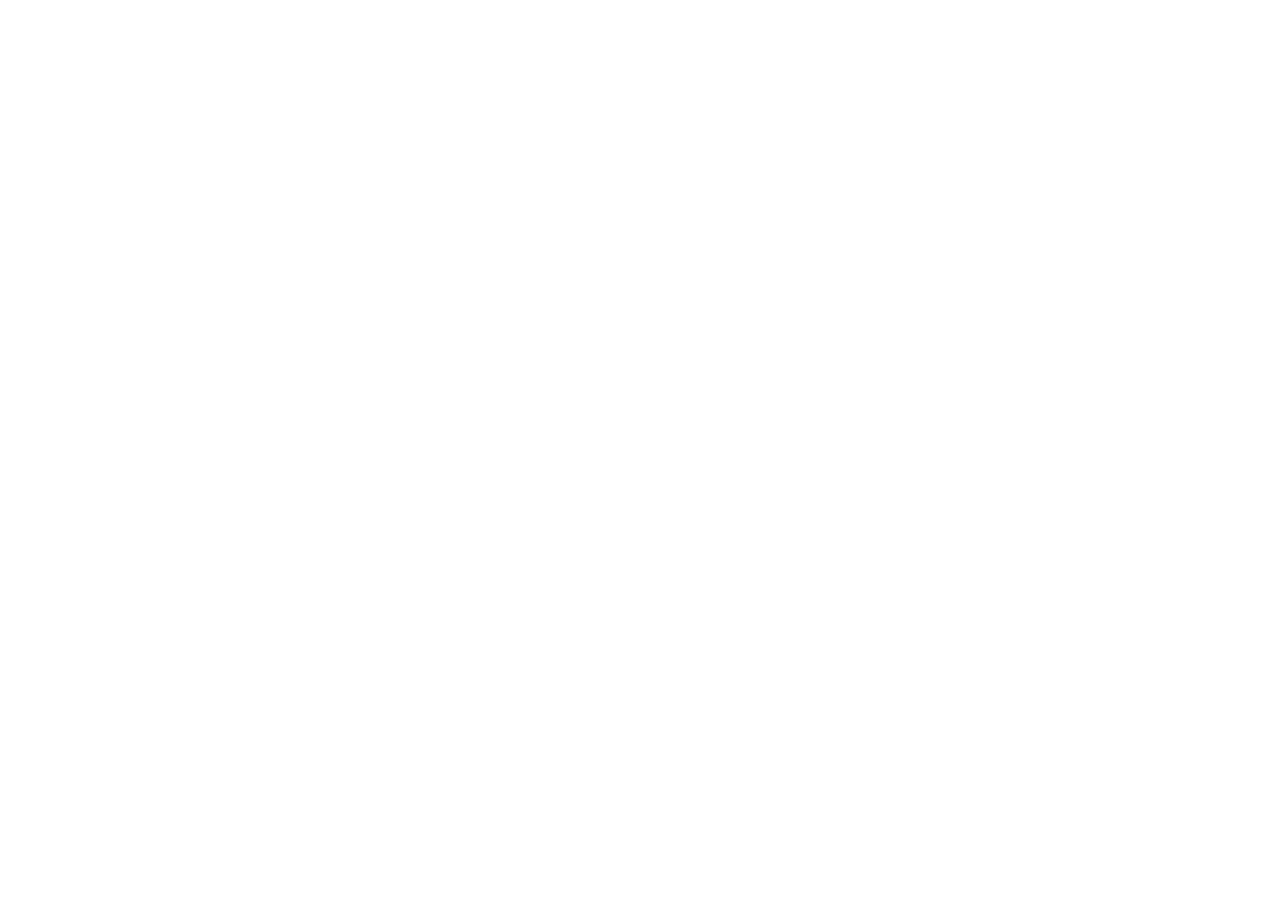
==== index.html @ 188e6086 "se crea el index" ====
<!DOCTYPE html>
<html lang="en">
<head>
    <meta charset="UTF-8">
    <meta name="viewport" content="width=device-width, initial-scale=1.0">
    <title>Actividad 2</title>
</head>
<body>
    
</body>
</html>
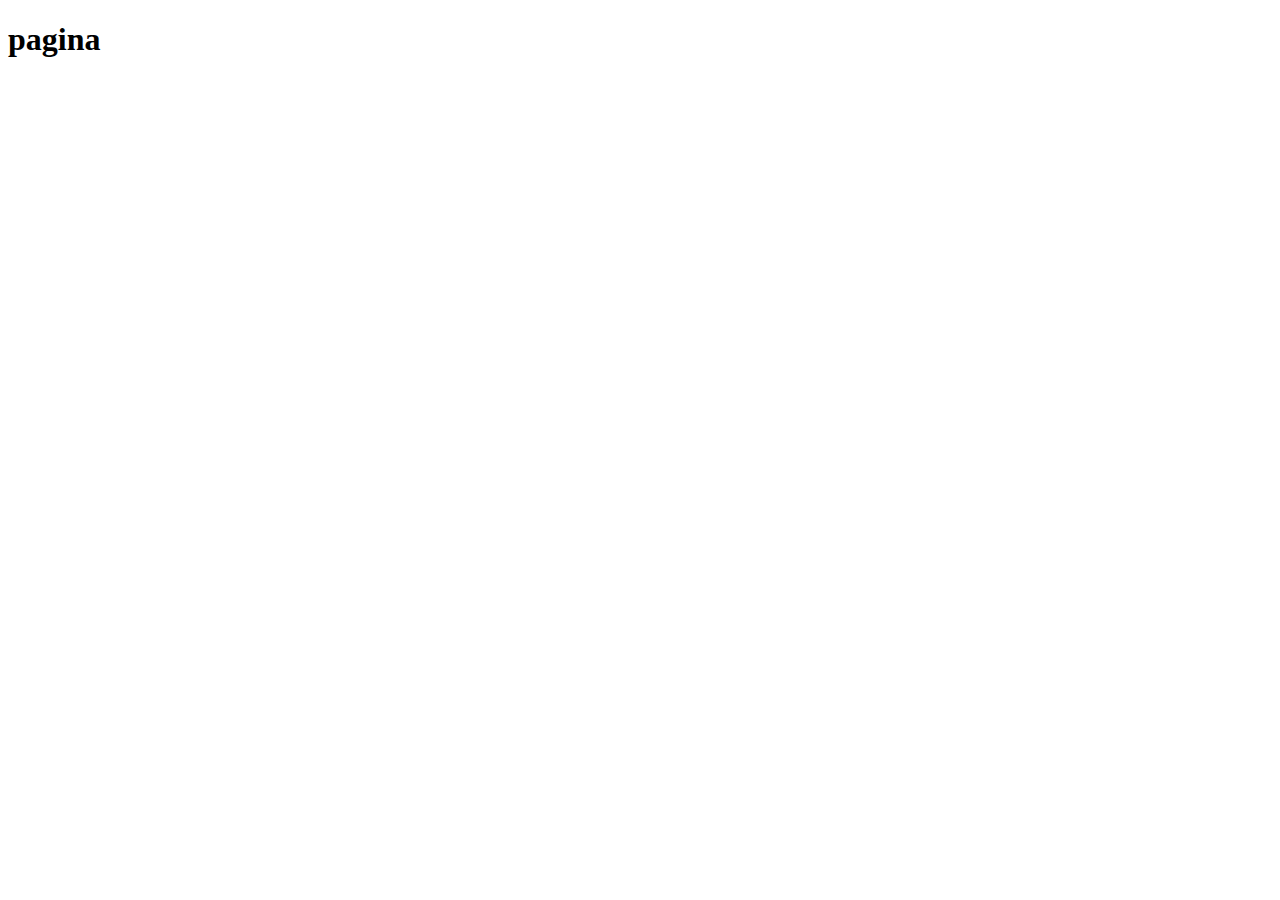
==== commit c4bd83c9: "agregamos un titulo" ====
--- a/index.html
+++ b/index.html
@@ -6,6 +6,6 @@
     <title>Actividad 2</title>
 </head>
 <body>
-    
+    <h1>pagina</h1>
 </body>
 </html>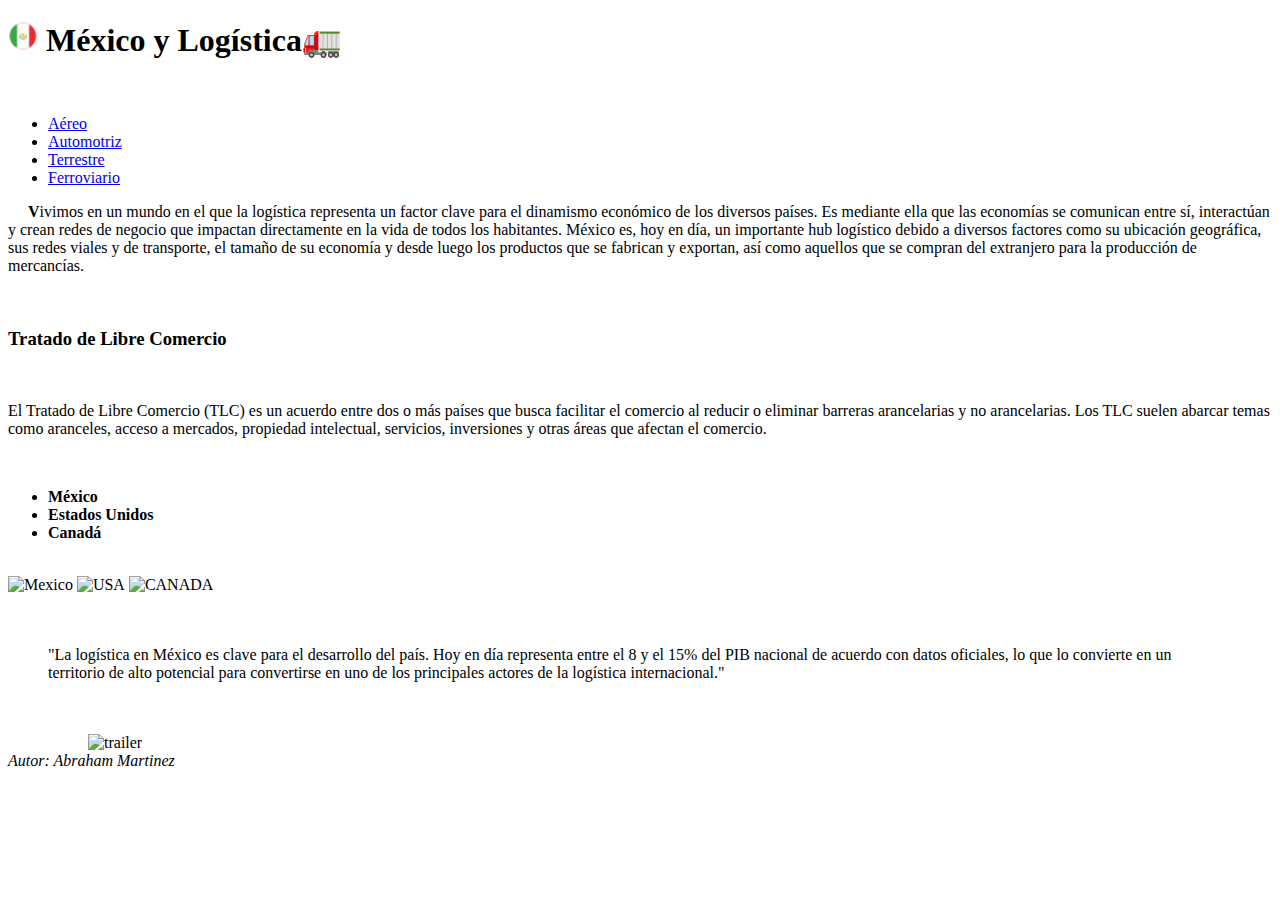
==== commit 03b21bd2: "Se estructura en secciones y se agrega informacion del tema" ====
--- a/index.html
+++ b/index.html
@@ -6,6 +6,51 @@
     <title>Actividad 2</title>
 </head>
 <body>
-    <h1>pagina</h1>
+    <header>
+        <h1> <img src="mexico.png" alt="" style="width: 30px;"> México y Logística🚛</h1>
+        <br>
+        <ul>
+            <li><a href="#">Aéreo</a></li>
+            <li><a href="#">Automotriz</a></li>
+            <li><a href="#">Terrestre</a></li>
+            <li><a href="#">Ferroviario</a></li>
+        </ul>
+    </header>
+
+    <main>
+        <div class="primer_parrafo">
+            <p>
+                &nbsp;&nbsp;&nbsp;&nbsp; <strong>V</strong>ivimos en un mundo en el que la logística representa un factor clave para el dinamismo económico de los diversos países. Es mediante ella que las economías se comunican entre sí, interactúan y crean redes de negocio que impactan directamente en la vida de todos los habitantes.
+                México es, hoy en día, un importante hub logístico debido a diversos factores como su ubicación geográfica, sus redes viales y de transporte, el tamaño de su economía y desde luego los productos que se fabrican y exportan, así como aquellos que se compran del extranjero para la producción de mercancías.
+            </p><br>
+            <h3 id="tlc_tit">Tratado de Libre Comercio</h3><br>
+                <p>El Tratado de Libre Comercio (TLC) es un acuerdo entre dos o más países que busca facilitar el comercio al reducir o eliminar barreras arancelarias y no arancelarias. Los TLC suelen abarcar temas como aranceles, acceso a mercados, propiedad intelectual, servicios, inversiones y otras áreas que afectan el comercio.</p>
+                <br> 
+                <ul class="paises">
+                    <li><strong>México</strong></li>
+                    <li><strong>Estados Unidos</strong></li>
+                    <li><strong>Canadá</strong></li>
+                </ul>
+        </div>
+        <br>
+        <div class="imagenes_paises">
+ 
+            <img src="https://th.bing.com/th/id/OIP.jV_Lsd9s5wrlpVnGLJe2xgHaEc?rs=1&pid=ImgDetMain" alt="Mexico">
+            <img src="https://th.bing.com/th/id/OIP.YBAjuQl2uWHqVQobVNbCZAAAAA?rs=1&pid=ImgDetMain" alt="USA">
+            <img src="https://th.bing.com/th/id/OIP.Z7EyaceDUB9E_pP1-k1cgwHaEn?rs=1&pid=ImgDetMain" alt="CANADA">
+        </div>
+    </main>
+    <br><br>
+    <section>
+        <blockquote>
+            "La logística en México es clave para el desarrollo del país. Hoy en día representa entre el 8 y el 15% del PIB nacional de acuerdo con datos oficiales, lo que lo convierte en un territorio de alto potencial para convertirse en uno de los principales actores de la logística internacional."
+        </blockquote>
+        <br><br>
+        <img src="https://img.freepik.com/vector-premium/ilustracion-marca-truck-trailer_276941-23.jpg" alt="trailer" id="trailer_blanco" style="margin-left:80px;">
+    </section>
+
+    <footer>
+        <address>Autor: Abraham Martinez</address>
+    </footer>
 </body>
 </html>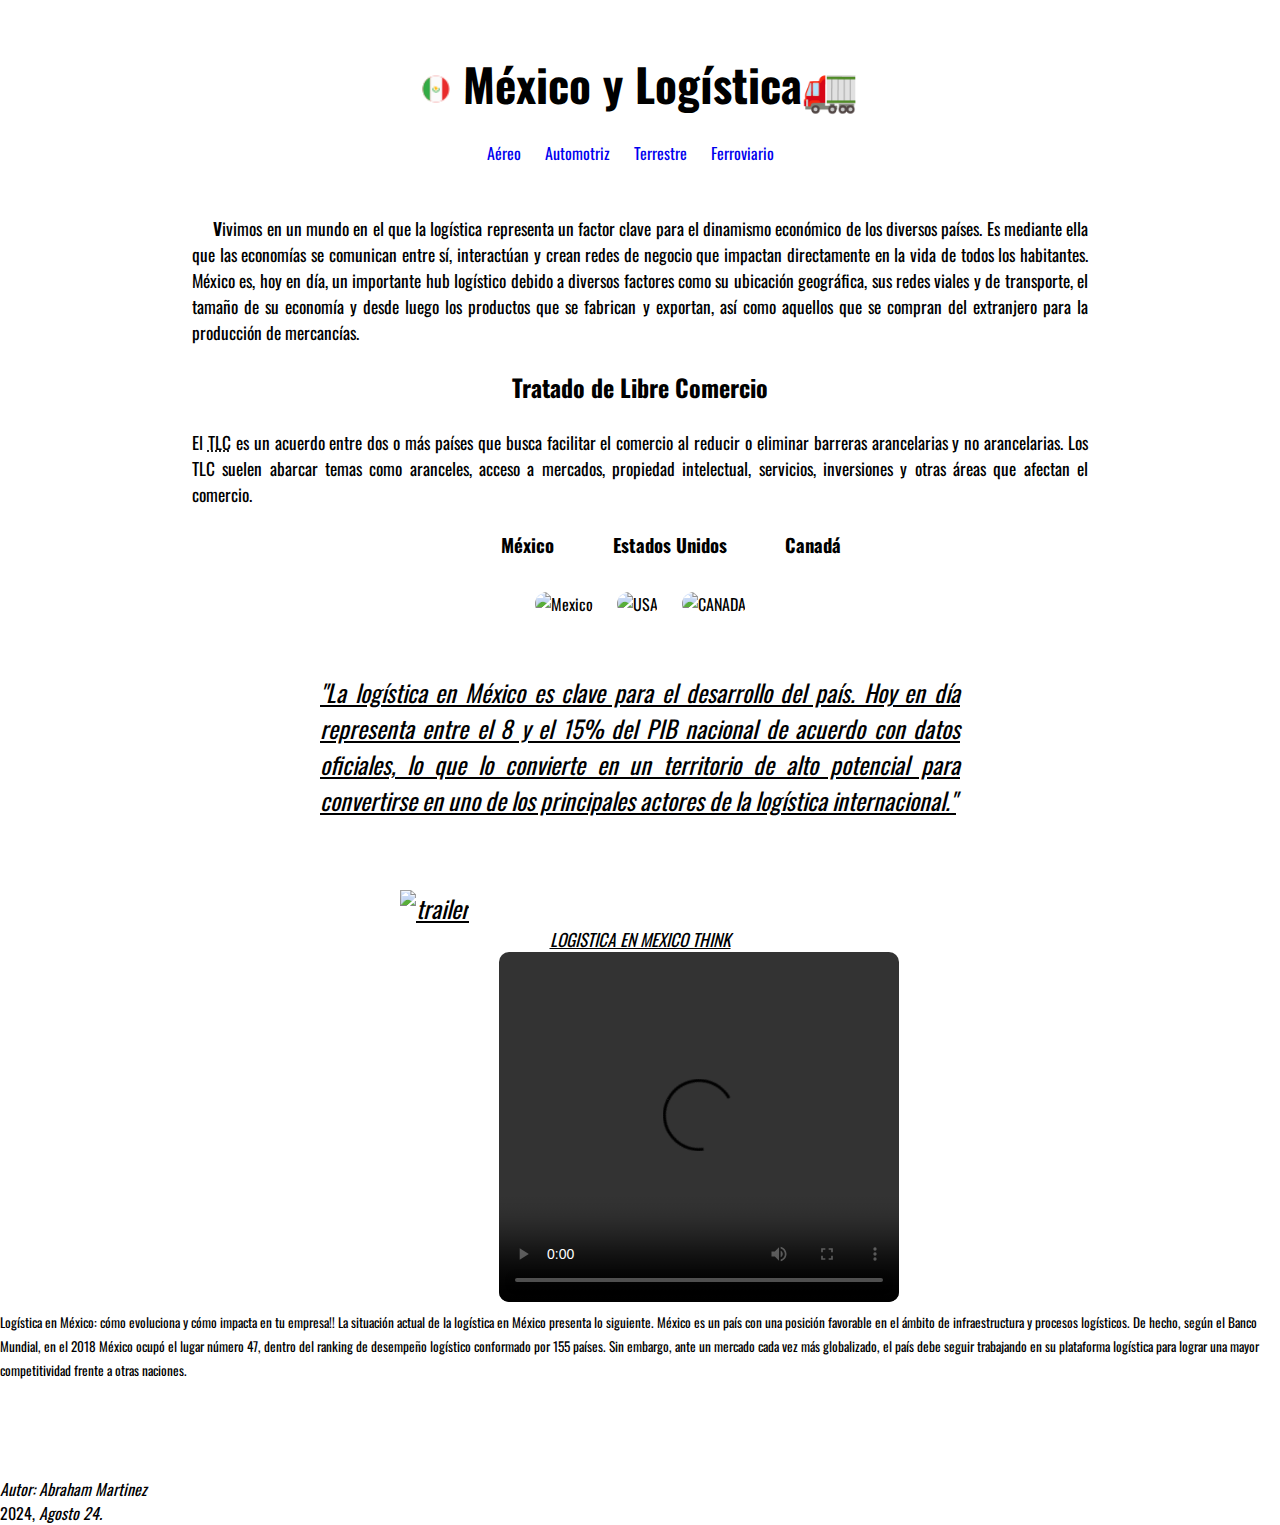
==== commit 9f67ec70: "Se modifica el index para terminar diseño" ====
--- a/index.html
+++ b/index.html
@@ -3,17 +3,18 @@
 <head>
     <meta charset="UTF-8">
     <meta name="viewport" content="width=device-width, initial-scale=1.0">
-    <title>Actividad 2</title>
+    <title>Home</title>
+    <link rel="stylesheet" href="styles.css">
 </head>
 <body>
     <header>
         <h1> <img src="mexico.png" alt="" style="width: 30px;"> México y Logística🚛</h1>
         <br>
         <ul>
-            <li><a href="#">Aéreo</a></li>
-            <li><a href="#">Automotriz</a></li>
-            <li><a href="#">Terrestre</a></li>
-            <li><a href="#">Ferroviario</a></li>
+            <li><a href="aereo_page.html">Aéreo</a></li>
+            <li><a href="automotriz.html">Automotriz</a></li>
+            <li><a href="terrestre.html">Terrestre</a></li>
+            <li><a href="ferroviario.html">Ferroviario</a></li>
         </ul>
     </header>
 
@@ -24,7 +25,7 @@
                 México es, hoy en día, un importante hub logístico debido a diversos factores como su ubicación geográfica, sus redes viales y de transporte, el tamaño de su economía y desde luego los productos que se fabrican y exportan, así como aquellos que se compran del extranjero para la producción de mercancías.
             </p><br>
             <h3 id="tlc_tit">Tratado de Libre Comercio</h3><br>
-                <p>El Tratado de Libre Comercio (TLC) es un acuerdo entre dos o más países que busca facilitar el comercio al reducir o eliminar barreras arancelarias y no arancelarias. Los TLC suelen abarcar temas como aranceles, acceso a mercados, propiedad intelectual, servicios, inversiones y otras áreas que afectan el comercio.</p>
+                <p>El <abbr title="Tratado de Libre Comercio">TLC</abbr> es un acuerdo entre dos o más países que busca facilitar el comercio al reducir o eliminar barreras arancelarias y no arancelarias. Los TLC suelen abarcar temas como aranceles, acceso a mercados, propiedad intelectual, servicios, inversiones y otras áreas que afectan el comercio.</p>
                 <br> 
                 <ul class="paises">
                     <li><strong>México</strong></li>
@@ -41,16 +42,26 @@
         </div>
     </main>
     <br><br>
-    <section>
+    <section class="section_1">
         <blockquote>
             "La logística en México es clave para el desarrollo del país. Hoy en día representa entre el 8 y el 15% del PIB nacional de acuerdo con datos oficiales, lo que lo convierte en un territorio de alto potencial para convertirse en uno de los principales actores de la logística internacional."
         </blockquote>
         <br><br>
         <img src="https://img.freepik.com/vector-premium/ilustracion-marca-truck-trailer_276941-23.jpg" alt="trailer" id="trailer_blanco" style="margin-left:80px;">
+
+        <cite><span style="font-size: 12pt; text-align: center;"><p>LOGISTICA EN MEXICO THINK</p></span></cite>
+
+        <span style="margin-left: 28%; margin-top:0px;"><video src="inicio.mp4" controls autoplay width="400px" height=" 350px" style="border-radius: 10px;"> Tu navegador no soporta la etiqueta de video.</video></span>
     </section>
-
+    <section id="video_description">
+        <small>Logística en México: cómo evoluciona y cómo impacta en tu empresa!!
+            La situación actual de la logística en México presenta lo siguiente.
+            México es un país con una posición favorable en el ámbito de infraestructura y procesos logísticos. De hecho, según el Banco Mundial, en el 2018 México ocupó el lugar número 47, dentro del ranking de desempeño logístico conformado por 155 países. Sin embargo, ante un mercado cada vez más globalizado, el país debe seguir trabajando en su plataforma logística para lograr una mayor competitividad frente a otras naciones.</small>
+    </section>
+    <br><br><br><br>
     <footer>
-        <address>Autor: Abraham Martinez</address>
+        <address>Autor: Abraham Martinez</address>        
+        <time datetime="2024/08/23">2024, <em>Agosto 24.</em></time>
     </footer>
 </body>
 </html>--- a/styles.css
+++ b/styles.css
@@ -0,0 +1,143 @@
+@import url('https://fonts.googleapis.com/css2?family=Oswald:wght@200..700&display=swap');
+
+*{
+    margin: 0;
+    font-family: "Oswald";
+}
+
+html{
+    scroll-behavior: smooth;
+}
+
+/*BARRA DE TITULO*/
+
+body{
+    background-color: rgb(255, 255, 255);
+}
+
+h1{
+    text-align: center;
+    margin-top: 10px;
+}
+
+header{
+    margin-top: 50px;
+    margin-bottom: 50px;
+}
+header>h1{
+    font-size: 34pt;
+}
+header>ul{
+    list-style-type: none;
+    padding: 0;
+    margin: 0;
+    text-align: center;
+    margin-bottom: 20px;
+}
+
+header>ul>li{
+    display: inline-block;
+    margin-right: 20px;
+    
+}
+
+a{
+    text-decoration: none;
+    
+}
+
+a:hover{
+    color: rgb(255, 255, 255);
+    margin-left: 10px;
+    margin-right: 10px;
+
+}
+
+header>ul>li:hover{
+    transition: .7s;
+    background-color: #0e1d41;
+    box-shadow:  20px 20px 70px #0e2252,
+             -20px -20px 70px #122e6e;
+    border-radius: 10px;
+    padding: 3px;
+    margin-bottom: 7px;
+}
+
+
+
+.columna1{
+    height: 190px;
+    float: left;
+    }
+
+.columna1{
+    width: 35%;
+    text-align: center;
+}
+
+
+.primer_parrafo{
+ 
+    width: 70%;
+    margin-left: 15%;
+    text-align: justify; 
+}
+
+#tlc_tit{
+    text-align: center;
+    font-size: 18pt;
+}
+
+p{
+    font-size: 13pt;
+}
+
+.paises{
+    list-style-type: none;
+    display: flex;
+    margin-left: 30%;
+}
+.paises>li{
+    margin-right: 10%;
+    font-size: 14pt;
+}
+.imagenes_paises{
+  
+    margin-left: 15%;
+    margin-right: 15%;
+    width: 70%;
+    padding-left: 0px;
+    text-align: center;
+}
+
+.imagenes_paises>img{
+    width: 300px;
+    height: 200px;
+    margin: 10px;
+    border-radius: 20px;
+}
+
+
+@media (max-width:520px){
+    p, div>p{
+        margin-left: 80px;
+        margin-right: 40px;
+    }
+    .columna1{
+        display: none;
+    }
+
+    .paises{
+        text-decoration: none;
+        list-style-type: none;
+    }
+}
+
+.section_1{
+    text-align: justify;
+    margin-left: 25%;
+    margin-right: 25%;
+    font-size: 18pt;
+    text-decoration: underline;
+    font-style: italic;
+}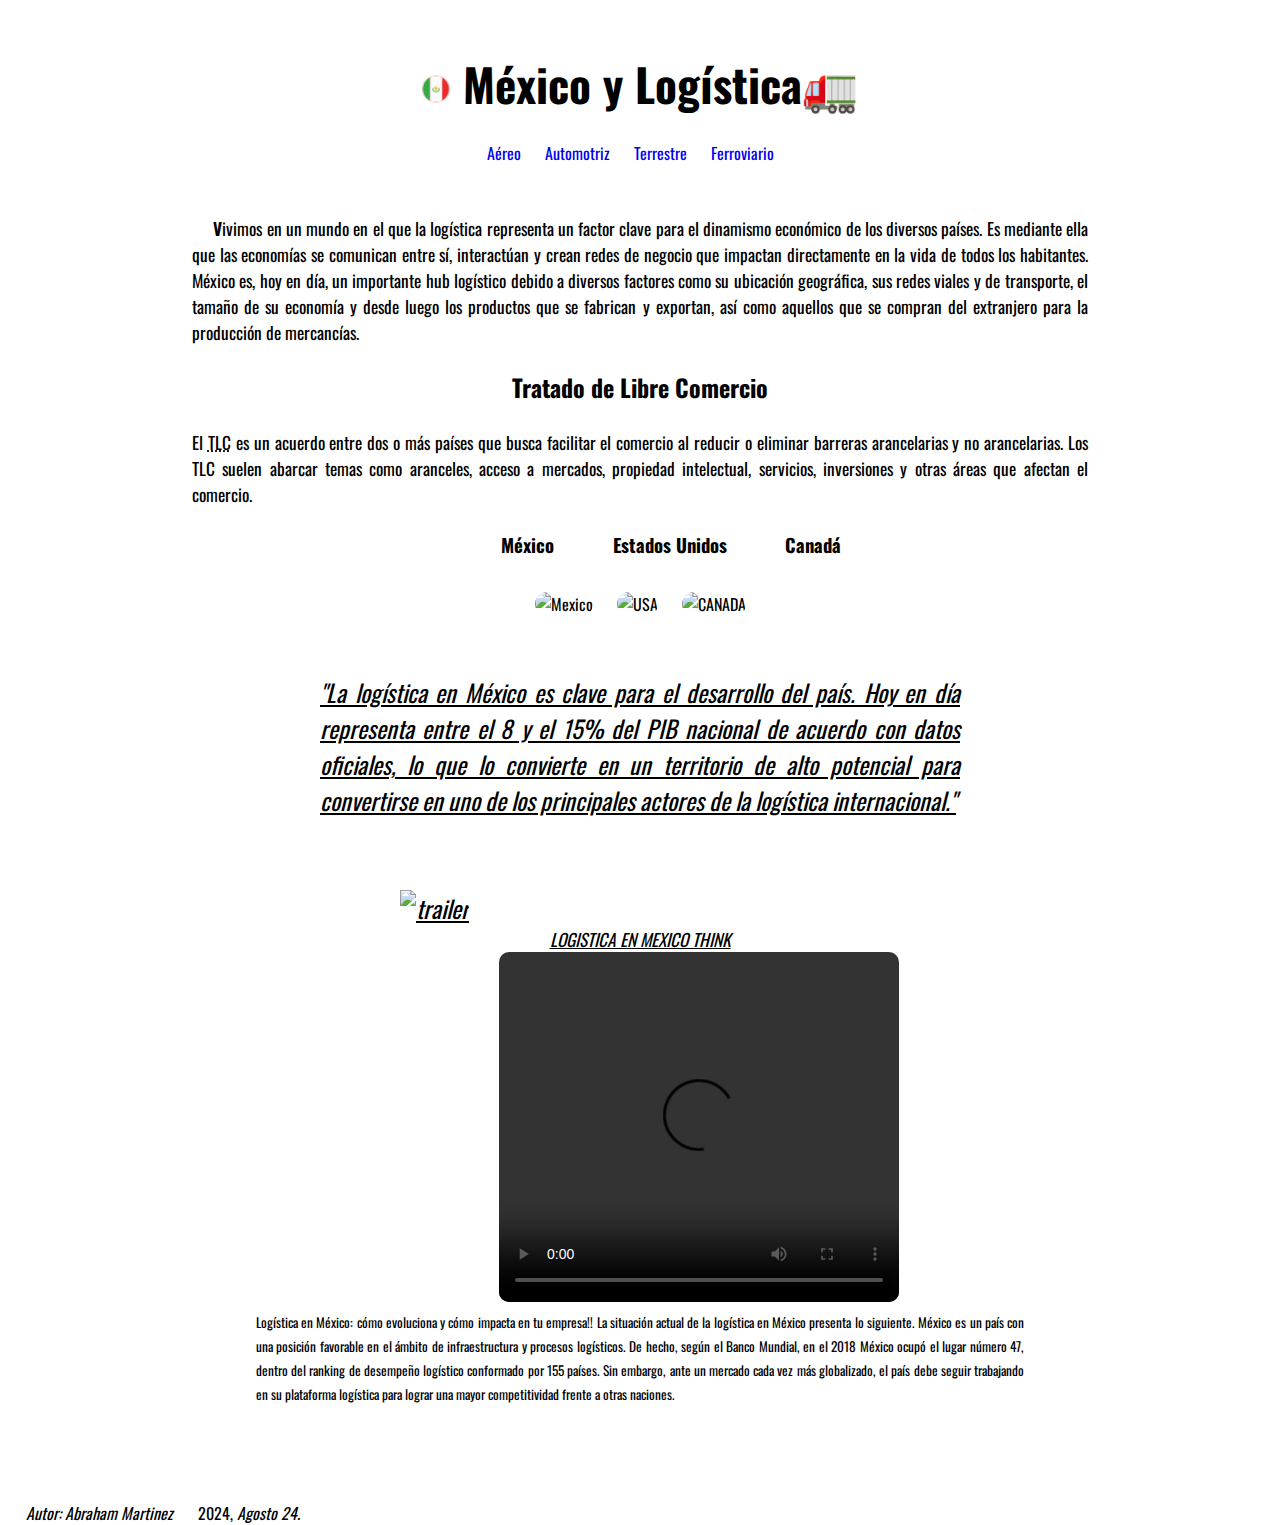
==== commit 015aeee6: "Se modifica titulo de pagina web" ====
--- a/index.html
+++ b/index.html
@@ -3,7 +3,7 @@
 <head>
     <meta charset="UTF-8">
     <meta name="viewport" content="width=device-width, initial-scale=1.0">
-    <title>Home</title>
+    <title>Inicio | Logistica</title>
     <link rel="stylesheet" href="styles.css">
 </head>
 <body>
--- a/styles.css
+++ b/styles.css
@@ -39,6 +39,14 @@
     display: inline-block;
     margin-right: 20px;
     
+}
+
+header>ul>li>a:hover{
+    color: rgb(255, 255, 255);
+}
+
+header>ul>li>a:checked{
+    color: black;
 }
 
 a{
@@ -117,6 +125,11 @@
     border-radius: 20px;
 }
 
+#video_description{
+    width: 60%;
+    text-align: justify;
+    margin-left: 20%;
+}
 
 @media (max-width:520px){
     p, div>p{
@@ -140,4 +153,15 @@
     font-size: 18pt;
     text-decoration: underline;
     font-style: italic;
+}
+
+
+
+footer{
+    margin-left: 2%;
+    flex: auto;
+    display: flex;
+}
+time{
+    margin-left: 2%;
 }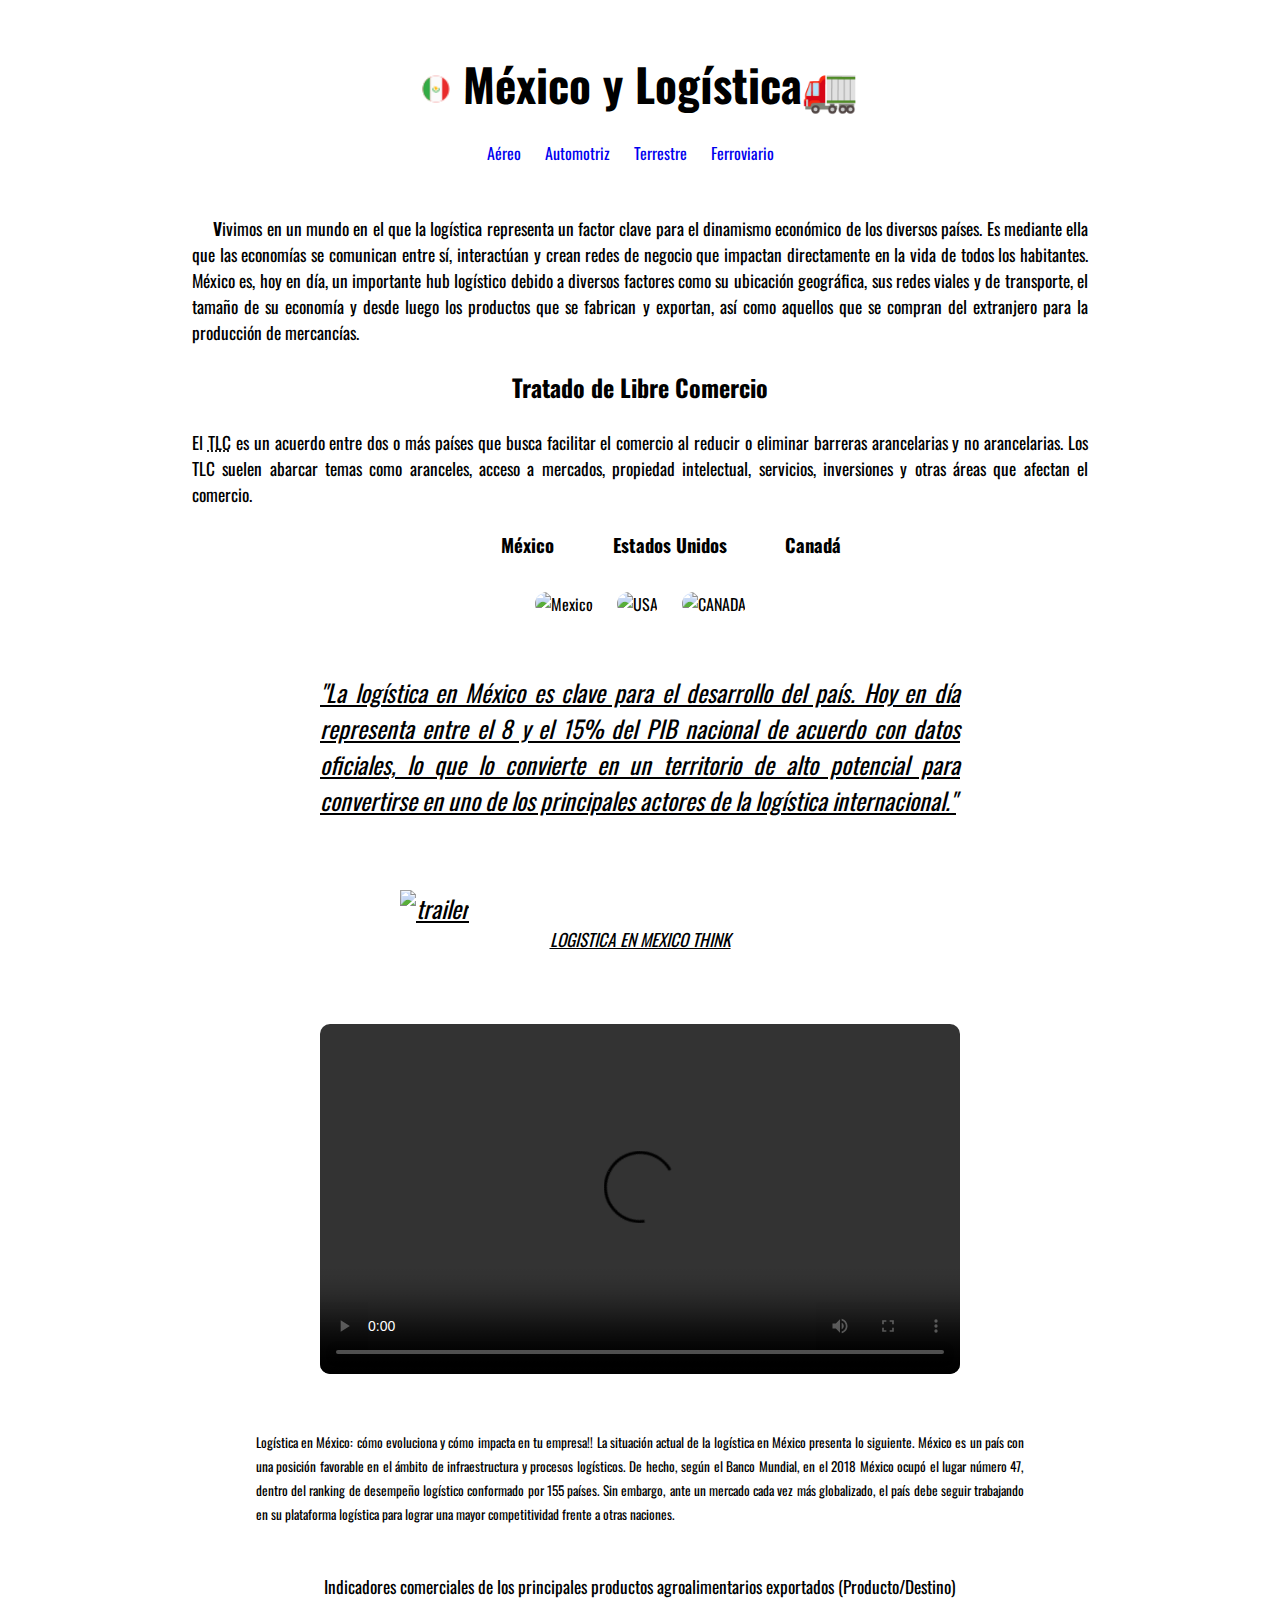
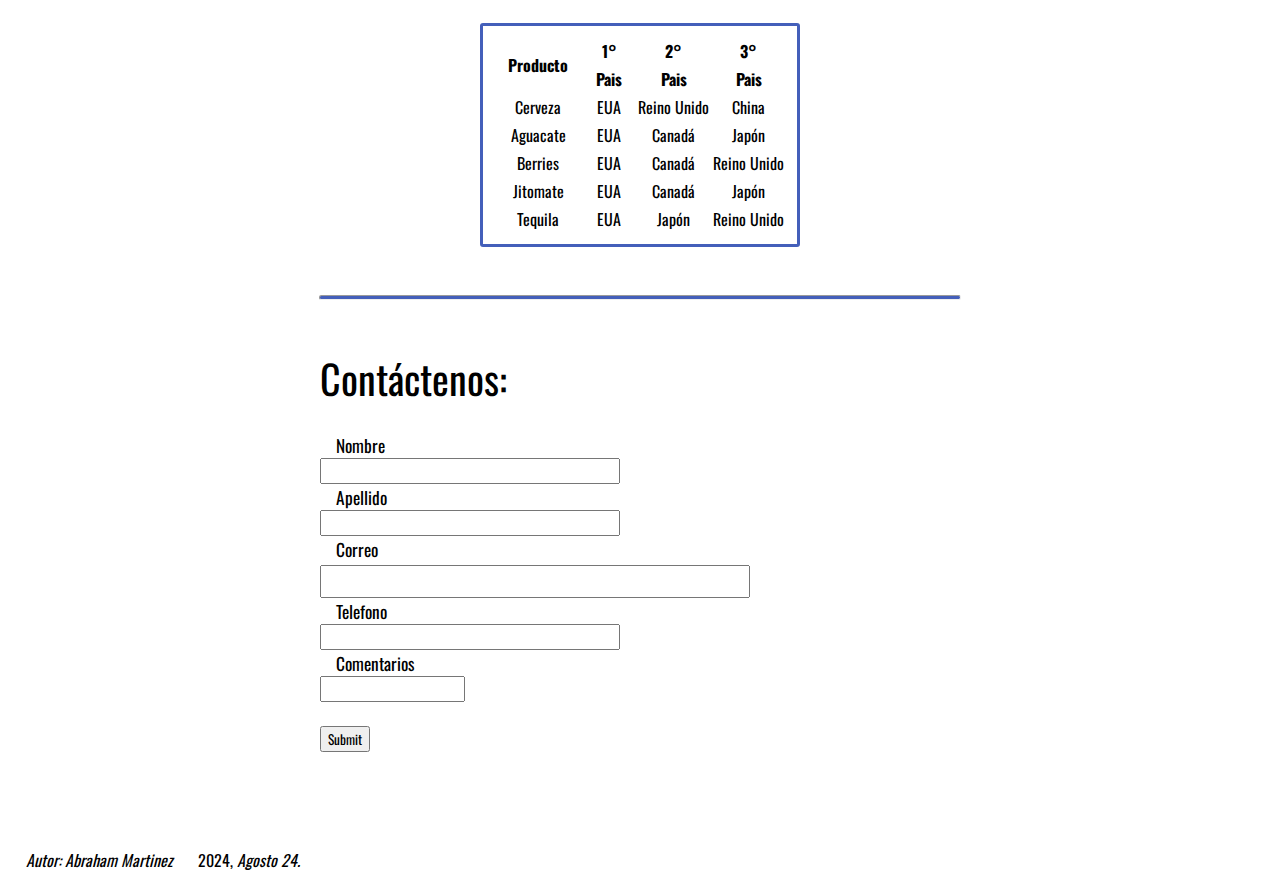
==== commit 3c4164aa: "Se agrega tabla en pagina principal y formulario, ademas se le da diseño" ====
--- a/index.html
+++ b/index.html
@@ -36,7 +36,7 @@
         <br>
         <div class="imagenes_paises">
  
-            <img src="https://th.bing.com/th/id/OIP.jV_Lsd9s5wrlpVnGLJe2xgHaEc?rs=1&pid=ImgDetMain" alt="Mexico">
+            <img src="https://quo.mx/wp-content/uploads/2023/12/que-significan-los-colores-dela-bandera-de-mexico-870x570.webp" alt="Mexico">
             <img src="https://th.bing.com/th/id/OIP.YBAjuQl2uWHqVQobVNbCZAAAAA?rs=1&pid=ImgDetMain" alt="USA">
             <img src="https://th.bing.com/th/id/OIP.Z7EyaceDUB9E_pP1-k1cgwHaEn?rs=1&pid=ImgDetMain" alt="CANADA">
         </div>
@@ -49,14 +49,83 @@
         <br><br>
         <img src="https://img.freepik.com/vector-premium/ilustracion-marca-truck-trailer_276941-23.jpg" alt="trailer" id="trailer_blanco" style="margin-left:80px;">
 
-        <cite><span style="font-size: 12pt; text-align: center;"><p>LOGISTICA EN MEXICO THINK</p></span></cite>
+        <cite><span style="font-size: 12pt; text-align: center;"><p>LOGISTICA EN MEXICO THINK</p></span></cite><br><br>
 
-        <span style="margin-left: 28%; margin-top:0px;"><video src="inicio.mp4" controls autoplay width="400px" height=" 350px" style="border-radius: 10px;"> Tu navegador no soporta la etiqueta de video.</video></span>
+        <span style="margin-left: auto; margin-right:auto; margin-top:0px;"><video src="inicio.mp4" controls autoplay width="100%" height=" 350px" style="border-radius: 10px;"> Tu navegador no soporta la etiqueta de video.</video></span>
     </section>
+    <br><br>
     <section id="video_description">
         <small>Logística en México: cómo evoluciona y cómo impacta en tu empresa!!
             La situación actual de la logística en México presenta lo siguiente.
             México es un país con una posición favorable en el ámbito de infraestructura y procesos logísticos. De hecho, según el Banco Mundial, en el 2018 México ocupó el lugar número 47, dentro del ranking de desempeño logístico conformado por 155 países. Sin embargo, ante un mercado cada vez más globalizado, el país debe seguir trabajando en su plataforma logística para lograr una mayor competitividad frente a otras naciones.</small>
+    </section><br><br>
+    <section id="Section_Tabla_Informacion">
+        <p style="text-align: center;">Indicadores comerciales de los principales productos agroalimentarios exportados (Producto/Destino)</p><br>
+        <table id="tabla">
+            <tr class="encabezados">
+                <th rowspan="2">Producto</th>
+                <th>1°</th>
+                <th>2°</th>
+                <th>3°</th>
+            </tr>
+            <tr class="encabezados">
+                <th>Pais</th>
+                <th>Pais</th>
+                <th>Pais</th>
+            </tr>
+            <tr class="celdas">
+                <td>Cerveza</td>
+                <td>EUA</td>
+                <td>Reino Unido</td>
+                <td>China</td>
+            </tr>
+            <tr>
+                <td>Aguacate</td>
+                <td>EUA</td>
+                <td>Canadá</td>
+                <td>Japón</td>
+            </tr>
+            <tr>
+                <td>Berries</td>
+                <td>EUA</td>
+                <td>Canadá</td>
+                <td>Reino Unido</td>
+            </tr>
+            <tr>
+                <td>Jitomate</td>
+                <td>EUA</td>
+                <td>Canadá</td>
+                <td>Japón</td>
+            </tr>
+            <tr>
+                <td>Tequila</td>
+                <td>EUA</td>
+                <td>Japón</td>
+                <td>Reino Unido</td>
+            </tr>
+            
+        </table>
+    </section>
+    <br><br><hr style="width: 50%; margin-left:auto; margin-right:auto;height:3px; background-color:rgb(68, 95, 186); border-radius:5px;">
+
+    <br><br>
+    <section class="formulario">
+        <form action="" method="get" target="_blank">
+            <p id="titulo">Contáctenos:</p> <br>
+            <p>&nbsp;&nbsp;&nbsp; Nombre</p>
+            <input type="text" size="45" maxlength="30">
+            <p>&nbsp;&nbsp;&nbsp; Apellido</p>
+            <input type="text" size="45" maxlength="30">
+            <p>&nbsp;&nbsp;&nbsp; Correo</p>
+            <input type="mail" size="45" maxlength="30">
+            <p>&nbsp;&nbsp;&nbsp; Telefono</p>
+            <input type="text" size="45" maxlength="10">
+            <p>&nbsp;&nbsp;&nbsp; Comentarios</p>
+            <input type="text" id="comentarios_input" maxlength="150">
+            
+            <br><br>
+            <input type="submit">
+        </form>
     </section>
     <br><br><br><br>
     <footer>
@@ -64,4 +133,5 @@
         <time datetime="2024/08/23">2024, <em>Agosto 24.</em></time>
     </footer>
 </body>
-</html>+</html>
+
--- a/styles.css
+++ b/styles.css
@@ -131,6 +131,56 @@
     margin-left: 20%;
 }
 
+#Section_Tabla_Informacion{
+    width: 70%;
+    margin-left: 15%;
+}
+
+table{
+    border: 3px solid rgb(68, 95, 186);
+    padding: 10px;
+    margin-left: auto;
+    margin-right: auto;
+    border-radius: 3px;
+}
+
+#tabla{
+    text-align: center;
+}
+
+.encabezados>th{
+    padding-left: 13px;
+    padding-right: 13px;
+}
+
+.formulario{
+    width: 50%;
+    margin-left: auto;
+    margin-right: auto;
+}
+
+.formulario>input[type=text],input[type=mail]{
+    font-size: 14pt;
+    margin-top: 3px;
+}
+
+#titulo{
+    font-size: 30pt;
+}
+
+.formulario>#comentarios_input{
+    width: 80%;
+    height: 100px;
+    font-size: 14pt;
+    padding-top: 0px;
+}
+
+.formulario>input[type=submit]{
+    width: 100px;
+    background-color: lightgrey;
+    border-radius: 10px;
+}
+
 @media (max-width:520px){
     p, div>p{
         margin-left: 80px;
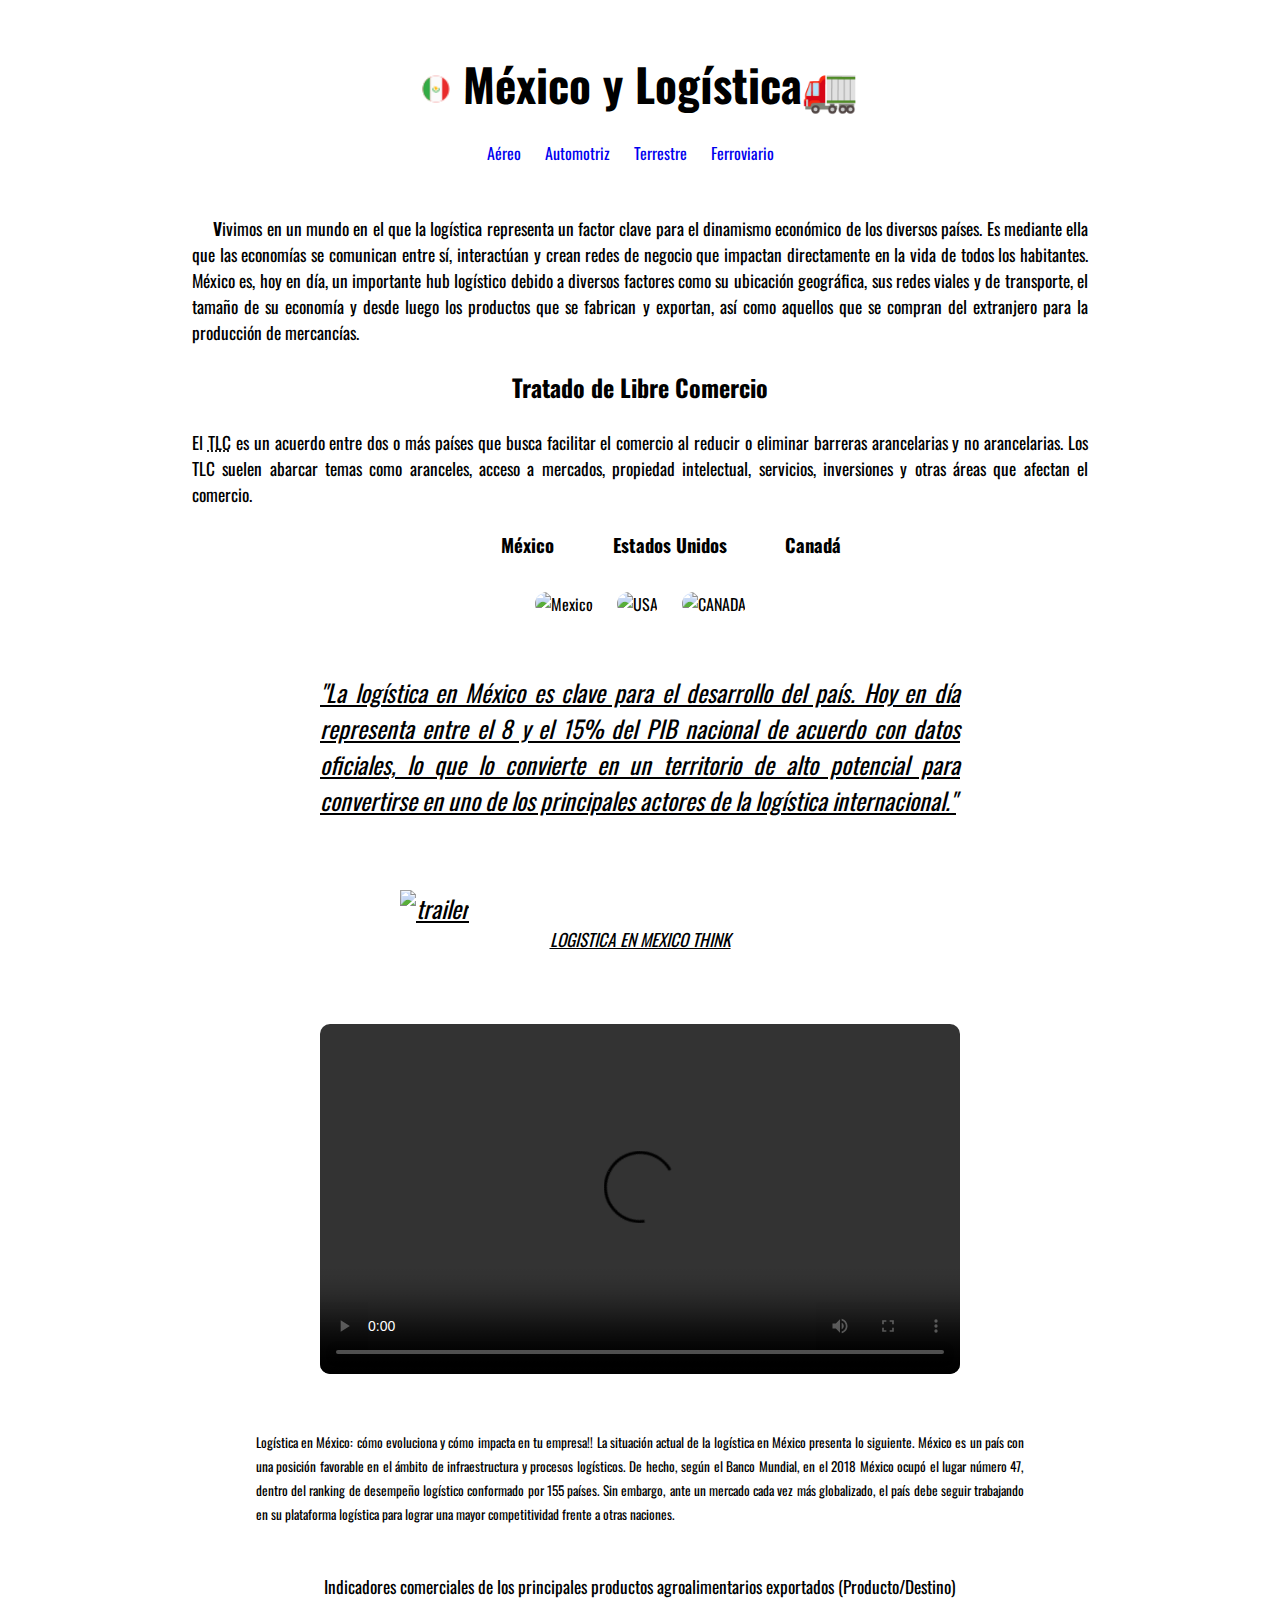
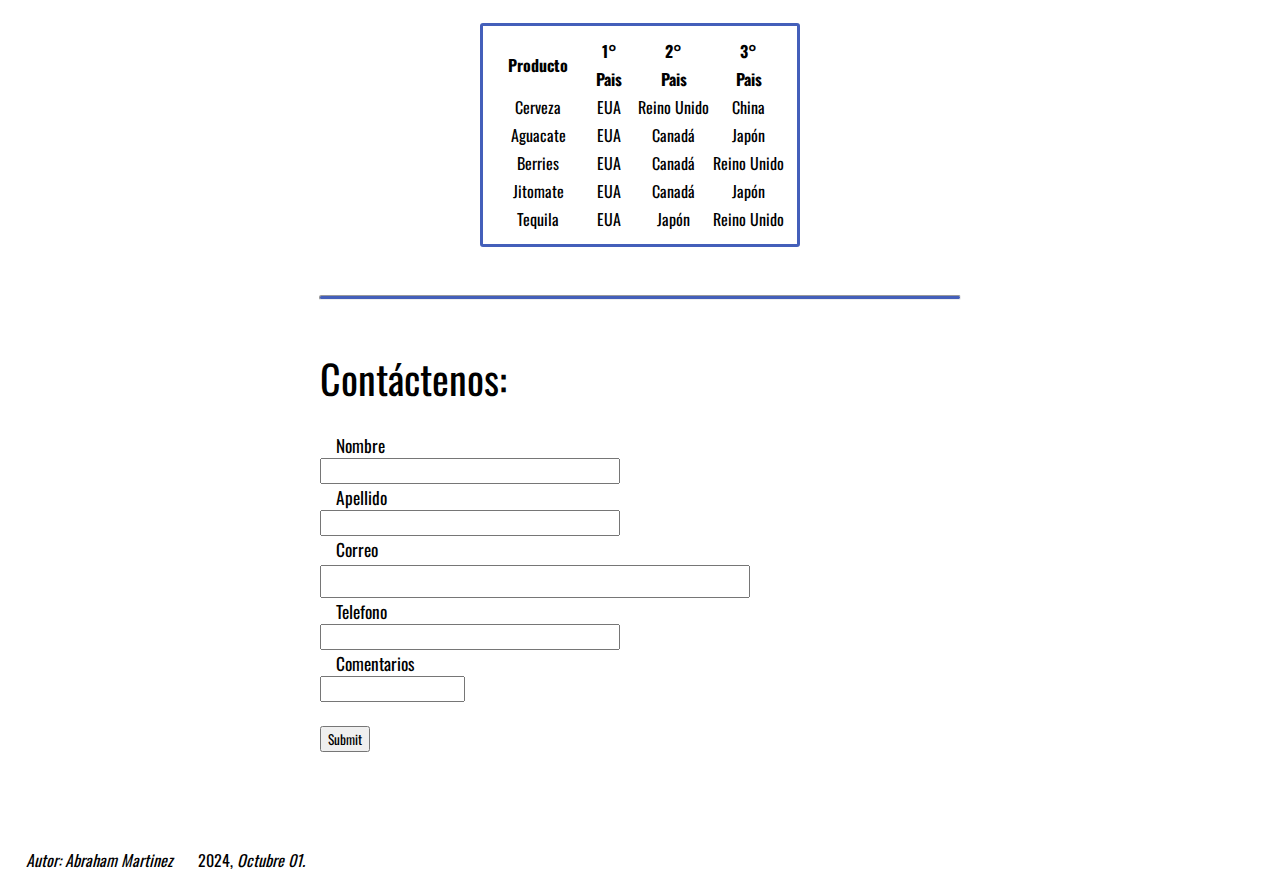
==== commit 97ebe23c: "Se cambia la fecha del footer" ====
--- a/index.html
+++ b/index.html
@@ -130,7 +130,7 @@
     <br><br><br><br>
     <footer>
         <address>Autor: Abraham Martinez</address>        
-        <time datetime="2024/08/23">2024, <em>Agosto 24.</em></time>
+        <time datetime="2024/10/1">2024, <em>Octubre 01.</em></time>
     </footer>
 </body>
 </html>
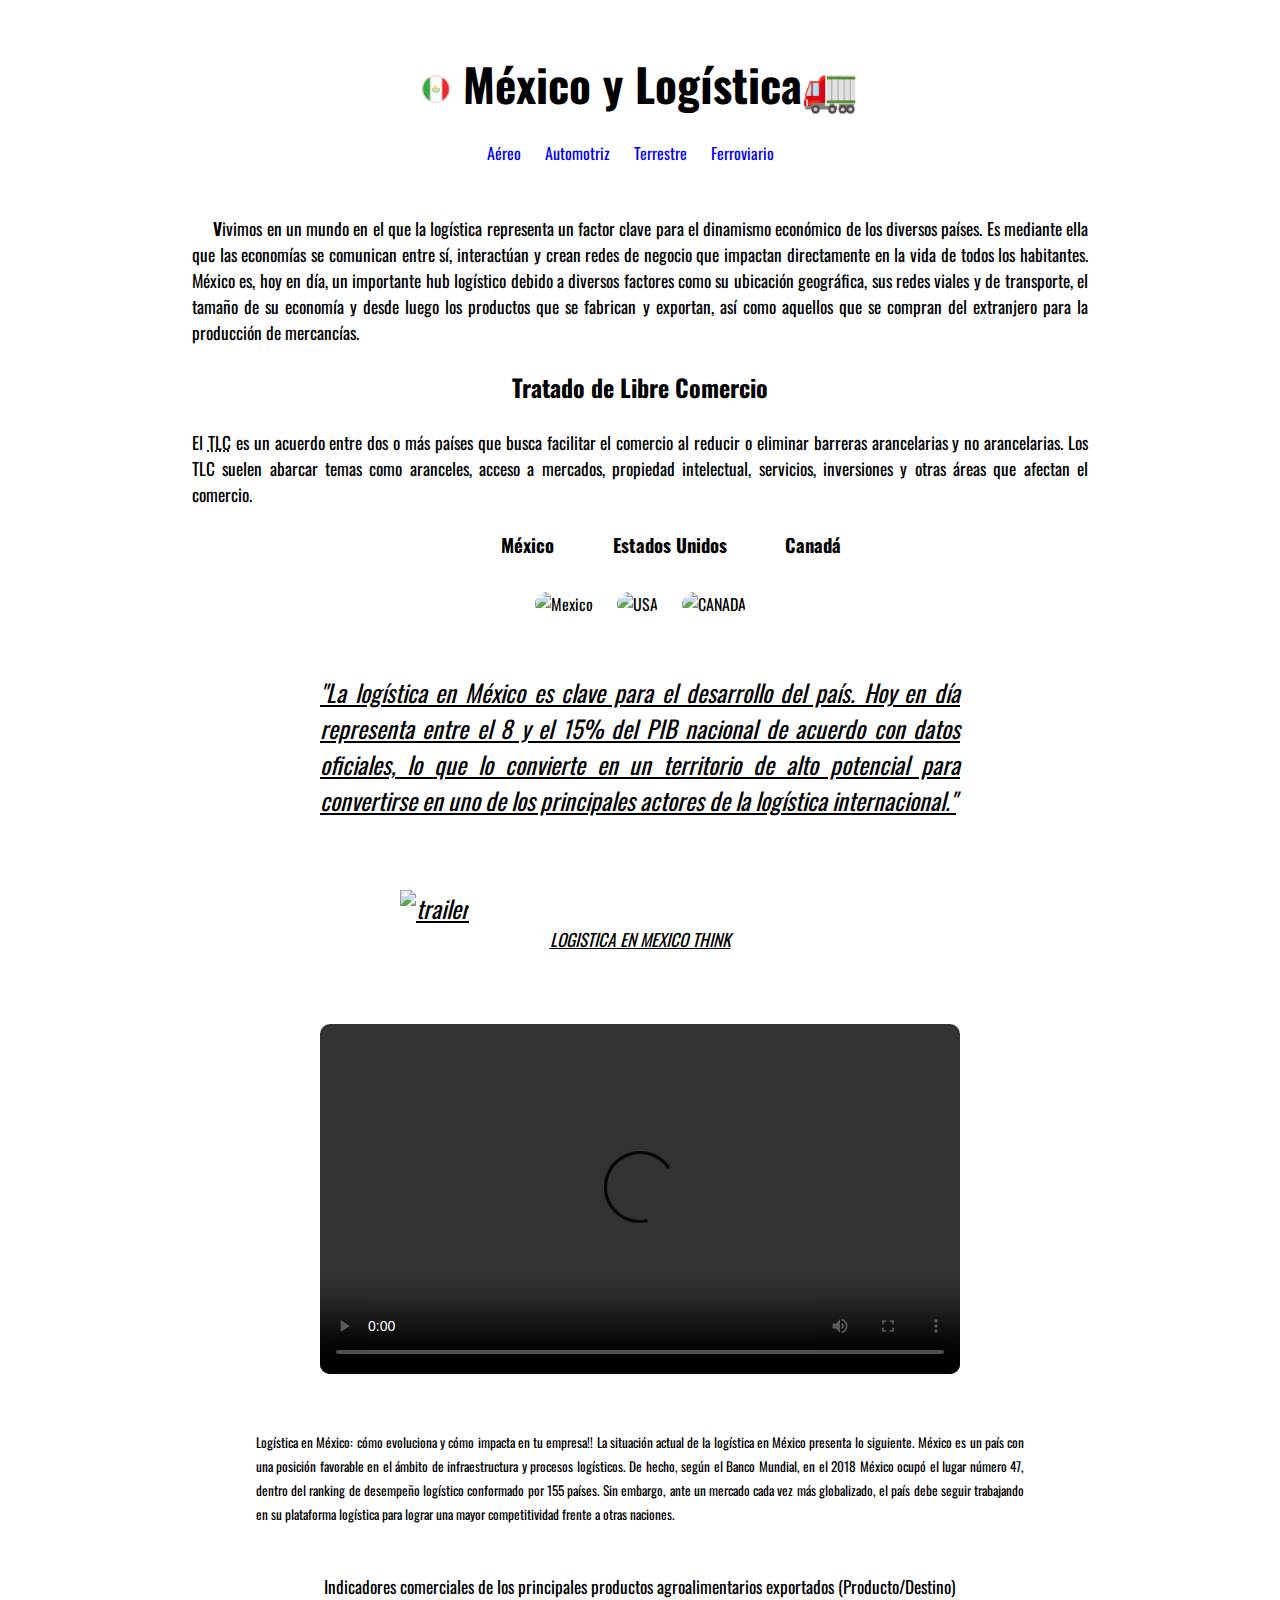
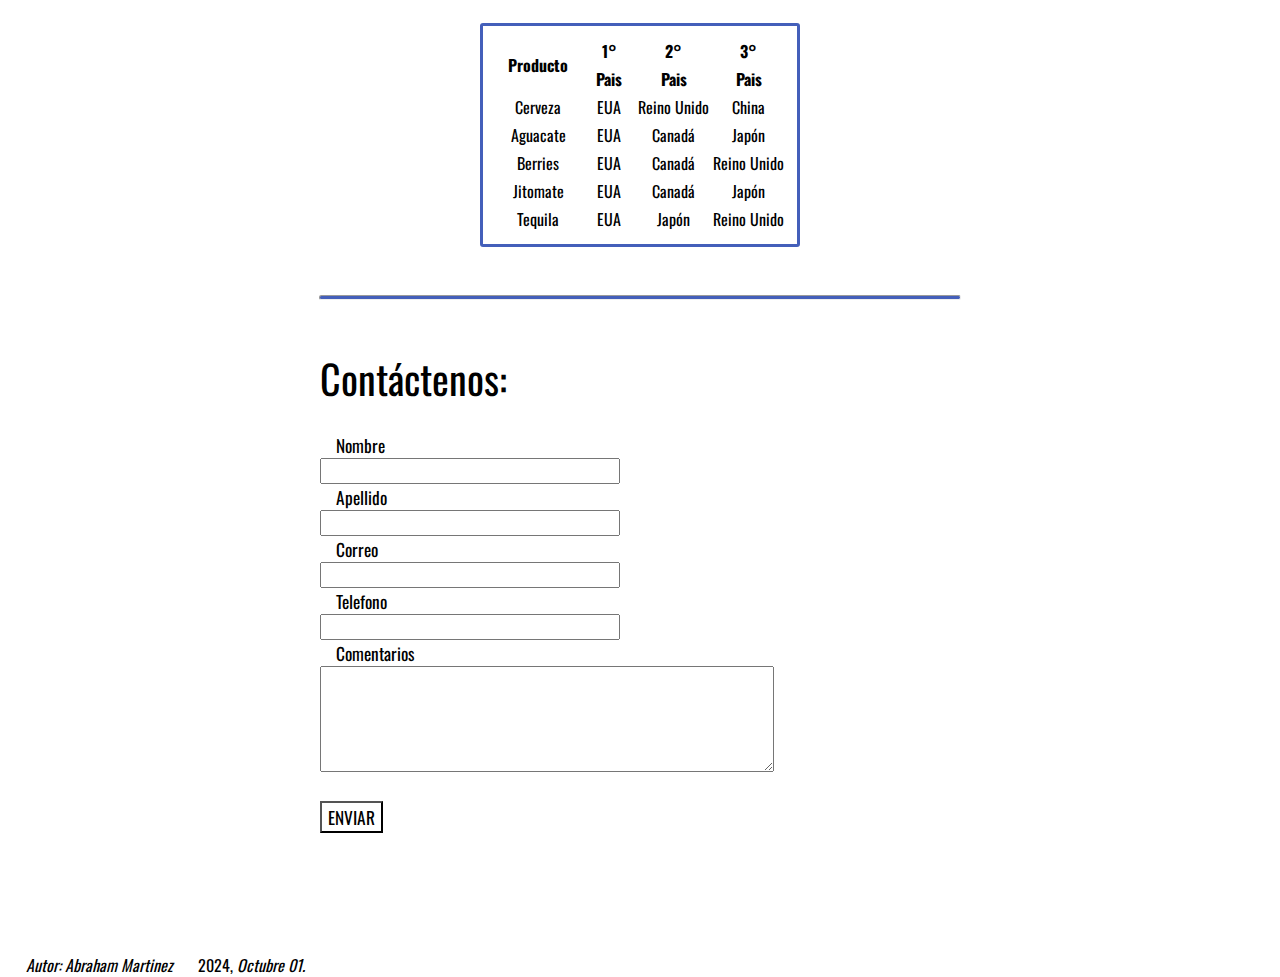
==== commit ddfa4165: "Se modifica formulario y se modifica el diseño de este" ====
--- a/index.html
+++ b/index.html
@@ -36,9 +36,9 @@
         <br>
         <div class="imagenes_paises">
  
-            <img src="https://quo.mx/wp-content/uploads/2023/12/que-significan-los-colores-dela-bandera-de-mexico-870x570.webp" alt="Mexico">
-            <img src="https://th.bing.com/th/id/OIP.YBAjuQl2uWHqVQobVNbCZAAAAA?rs=1&pid=ImgDetMain" alt="USA">
-            <img src="https://th.bing.com/th/id/OIP.Z7EyaceDUB9E_pP1-k1cgwHaEn?rs=1&pid=ImgDetMain" alt="CANADA">
+            <img src="https://quo.mx/wp-content/uploads/2023/12/que-significan-los-colores-dela-bandera-de-mexico-870x570.webp" alt="Mexico" id="IMG_mexico">
+            <img src="https://th.bing.com/th/id/OIP.YBAjuQl2uWHqVQobVNbCZAAAAA?rs=1&pid=ImgDetMain" alt="USA" id="IMG_usa">
+            <img src="https://th.bing.com/th/id/OIP.Z7EyaceDUB9E_pP1-k1cgwHaEn?rs=1&pid=ImgDetMain" alt="CANADA" id="IMG_canada">
         </div>
     </main>
     <br><br>
@@ -117,17 +117,16 @@
             <p>&nbsp;&nbsp;&nbsp; Apellido</p>
             <input type="text" size="45" maxlength="30">
             <p>&nbsp;&nbsp;&nbsp; Correo</p>
-            <input type="mail" size="45" maxlength="30">
+            <input type="text" size="45" maxlength="30">
             <p>&nbsp;&nbsp;&nbsp; Telefono</p>
             <input type="text" size="45" maxlength="10">
             <p>&nbsp;&nbsp;&nbsp; Comentarios</p>
-            <input type="text" id="comentarios_input" maxlength="150">
-            
+            <textarea name="" id="comentarios_input" style="width: 70%;height:100px;"></textarea>
             <br><br>
-            <input type="submit">
+            <input type="submit" value="ENVIAR" id="btn">
         </form>
     </section>
-    <br><br><br><br>
+    <br><br><br><br><br>
     <footer>
         <address>Autor: Abraham Martinez</address>        
         <time datetime="2024/10/1">2024, <em>Octubre 01.</em></time>
--- a/styles.css
+++ b/styles.css
@@ -38,7 +38,9 @@
 header>ul>li{
     display: inline-block;
     margin-right: 20px;
-    
+    color: black;
+    transition: .3s;
+
 }
 
 header>ul>li>a:hover{
@@ -49,16 +51,19 @@
     color: black;
 }
 
+
 a{
     text-decoration: none;
-    
-}
-
+    transition: .3s;
+}
+a:visited{
+    color: black;
+}
 a:hover{
     color: rgb(255, 255, 255);
     margin-left: 10px;
     margin-right: 10px;
-
+    transition: .3s;
 }
 
 header>ul>li:hover{
@@ -123,8 +128,13 @@
     height: 200px;
     margin: 10px;
     border-radius: 20px;
-}
-
+    transition: .4s;
+}
+.imagenes_paises>img:hover{
+    width: 320px;
+    height: 220px;
+    transition: .4s;
+}
 #video_description{
     width: 60%;
     text-align: justify;
@@ -159,7 +169,7 @@
     margin-right: auto;
 }
 
-.formulario>input[type=text],input[type=mail]{
+.formulario>input[type=text]{
     font-size: 14pt;
     margin-top: 3px;
 }
@@ -170,7 +180,7 @@
 
 .formulario>#comentarios_input{
     width: 80%;
-    height: 100px;
+    height: 800px;
     font-size: 14pt;
     padding-top: 0px;
 }
@@ -181,6 +191,19 @@
     border-radius: 10px;
 }
 
+
+#btn{
+    font-size: 13pt;
+    background-color: white;
+    transition: .4s;
+}
+#btn:hover{
+    color:coral;
+    transition: .4s;
+    cursor: pointer;
+    font-size: 14pt;
+    border-radius: 8px;
+}
 @media (max-width:520px){
     p, div>p{
         margin-left: 80px;
@@ -206,7 +229,6 @@
 }
 
 
-
 footer{
     margin-left: 2%;
     flex: auto;
